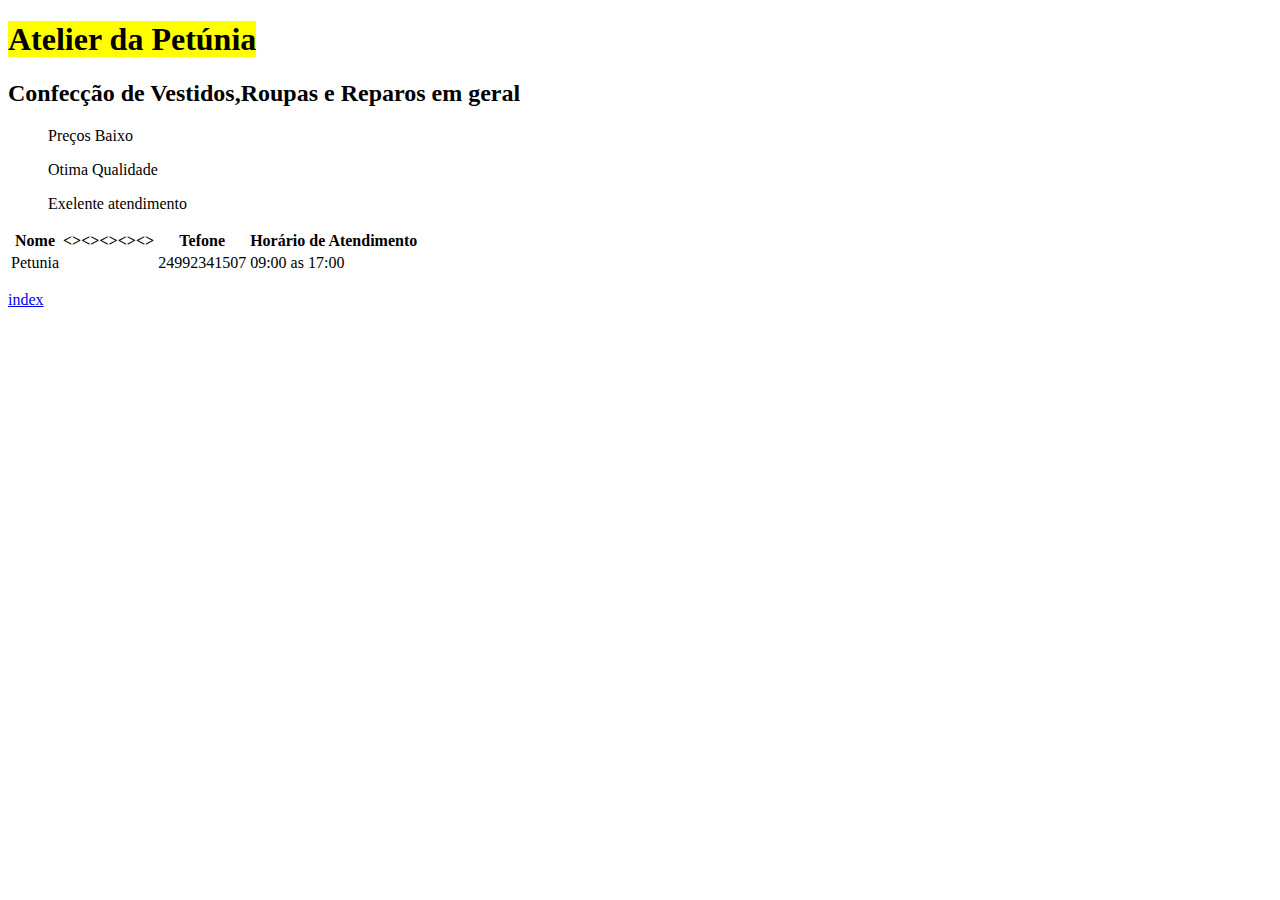
==== Atelier.html @ d5cb6e92 "Add files via upload" ====
<!DOCTYPE html>
<html>
<head>
	<meta charset="utf-8">
	<title>Petuni Atelier</title>
</head>
<body>
<h1> <mark>Atelier da Petúnia</mark></h1>
<h2>Confecção de Vestidos,Roupas e Reparos em geral</h2>
<ul>Preços Baixo</ul>
<ul>Otima Qualidade</ul>
<ul>Exelente atendimento</ul>
<table>
	<tr>
		<th>Nome<th/><><><><><>
		<th>Tefone</th>
		<th>Horário de Atendimento</th>
	</tr>
	<tr>
		<td>Petunia</td><td></td>
		<td>24992341507</td>
		<td>09:00 as 17:00</td><td></td>
		
	</tr>
</table>
<p></p>
<p></p>






<a href="index.html">index</a>


</body>
</html>
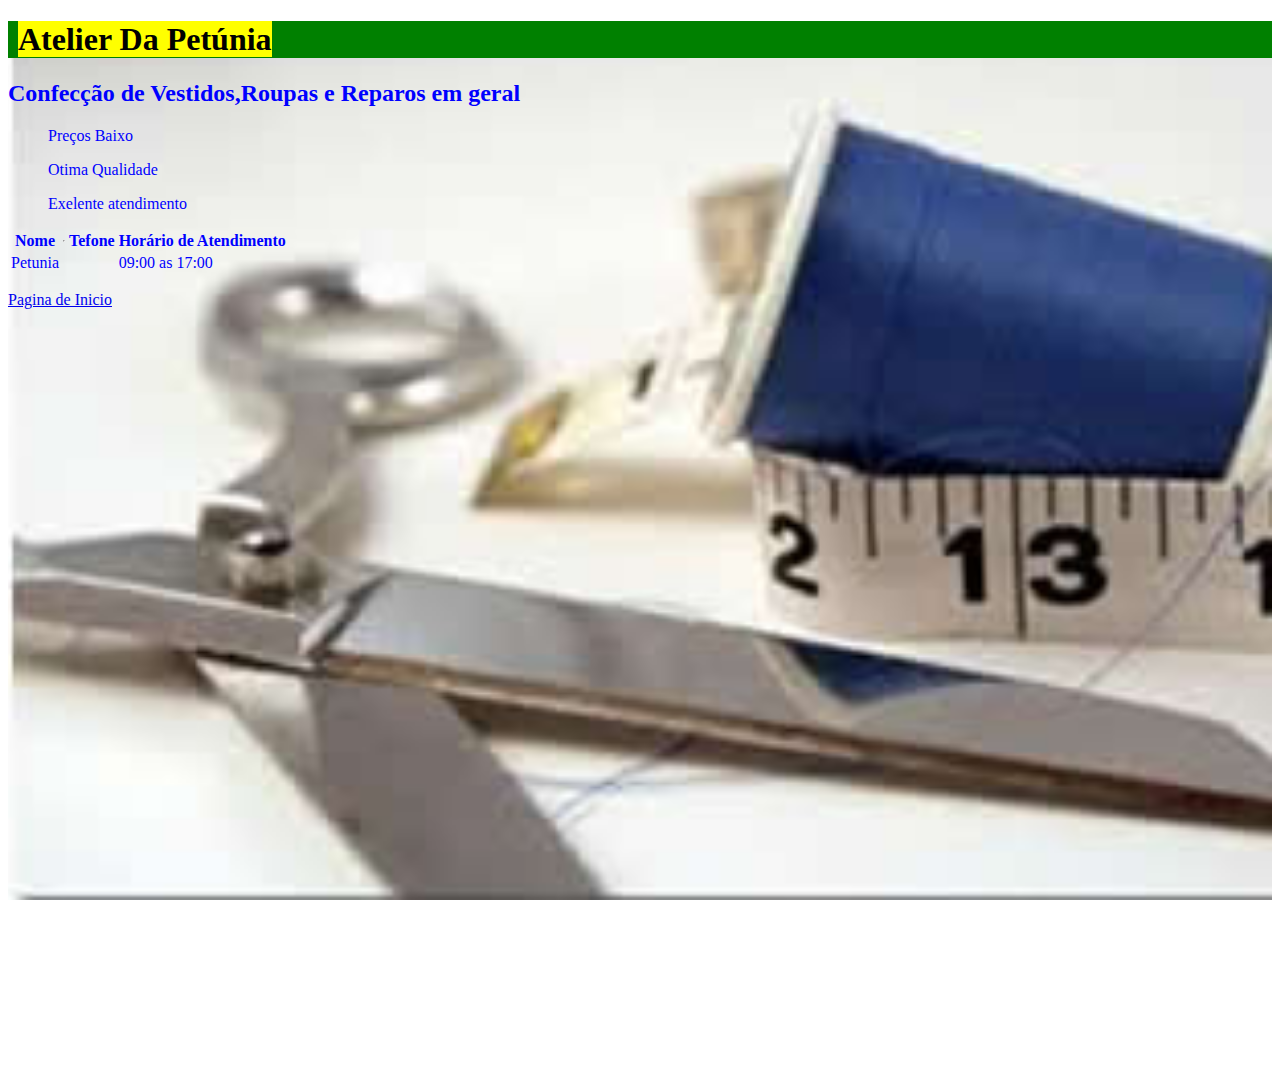
==== commit 684a4dec: "Update: Correcting File1" ====
--- a/Atelier.html
+++ b/Atelier.html
@@ -1,38 +1,46 @@
 <!DOCTYPE html>
 <html>
-<head>
-	<meta charset="utf-8">
-	<title>Petuni Atelier</title>
-</head>
-<body>
-<h1> <mark>Atelier da Petúnia</mark></h1>
-<h2>Confecção de Vestidos,Roupas e Reparos em geral</h2>
-<ul>Preços Baixo</ul>
-<ul>Otima Qualidade</ul>
-<ul>Exelente atendimento</ul>
-<table>
-	<tr>
-		<th>Nome<th/><><><><><>
-		<th>Tefone</th>
-		<th>Horário de Atendimento</th>
-	</tr>
-	<tr>
-		<td>Petunia</td><td></td>
-		<td>24992341507</td>
-		<td>09:00 as 17:00</td><td></td>
-		
-	</tr>
-</table>
-<p></p>
-<p></p>
+  <head>
+    <meta charset="utf-8" />
+    <title>Petuni Atelier</title>
+  </head>
+<div id="Atelierrr"> 
+  <body>
+    <link rel="stylesheet" href="style.css" />
+    <h1 id="atelier"><mark>Atelier da Petúnia</mark></h1>
+    <h2>Confecção de Vestidos,Roupas e Reparos em geral</h2>
+    <ul>
+      Preços Baixo
+    </ul>
+    <ul>
+      Otima Qualidade
+    </ul>
+    <ul>
+      Exelente atendimento
+    </ul>
+    <table>
+      <tr>
+        <th>Nome</th>
+        <th>
+          <hr />
+        </th>
 
+        <th>Tefone</th>
+        <th>Horário de Atendimento</th>
+      </tr>
+      <tr>
+        <td>Petunia</td>
+        <td></td>
+        <td></td>
+        <td>09:00 as 17:00</td>
+        <td></td>
+      </tr>
+    </table>
+    <p></p>
+    <p></p>
 
-
-
-
-
-<a href="index.html">index</a>
-
-
-</body>
-</html>+    <a href="index.html">Pagina de Inicio</a>
+    
+    <br><br><br><br><br><br><br><br><br><br><br><br><br><br><br><br><br><br><br><br><br><br><br><br><br><br><br><br><br><br><br><br><br><br><br><br><br><br><br><br><br><br><br><br>
+  </body></div>
+</html>
--- a/style.css
+++ b/style.css
@@ -0,0 +1,154 @@
+#sub {
+    background-color: grey;
+
+}
+
+#atelier {
+    background: green;
+    align-content: center, cover;
+    color:red;
+}
+#Tecnologia{
+background-image: url(imagess/Tecnologia.jpeg);
+
+
+
+
+}
+h1 {
+    color: blue;
+    text-transform: capitalize;
+    text-indent: 10px;
+    /*lowercase td letra minuscula*/
+    /*uppercase td leta maiuscula*/
+    /*capitalize deixa td palavras com a primeira letra maiuscula*/
+
+}
+
+#html{
+    background-image: url(imagess/Massapizza.jpg);
+    
+    background-repeat: no-repeat;
+    background-size: cover;
+    background-attachment: fixed;
+    
+
+}
+.Conteiner {
+    font-size: 20px;
+    width: 50vw;
+    background: red;
+}
+
+.inside {
+    font-size: 1rem;
+    width: 100px;
+    background: blue;
+    padding: 20px;
+}
+
+
+#base {
+    height: 100px;
+    background-color: purple;
+    color: white;
+    margin: 40px;
+}
+
+#base2{
+    height: 100px;
+    background-color: aqua;
+    color: white;
+    margin: 40px;
+}
+#Atelierr{
+color: red;
+background-image: url(imagess/Atelierr.jpg);
+background-repeat: no-repeat;
+background-size: cover;
+background-attachment: fixed;
+background
+height: 220px;
+margin: 5px;
+}
+#Atelierrr{
+color: blue;
+background-image: url(imagess/Atelierr.jpg);
+background-repeat: no-repeat;
+background-size: cover;
+background-attachment: fixed;
+}
+#Pizza{
+    color: aqua;
+background-image: url(imagess/Pizza.jpg);
+background-repeat: no-repeat;
+background-size: cover;
+background-attachment: fixed;
+height: 220px;
+margin: 0px;
+}
+
+#conteiner {
+    height: 50px;
+    background-color: red;
+    color: white;
+    margin-top: 20px;
+    margin-left: 20px;
+    margin-right: 20px;
+}
+
+.borda {
+    margin: 10px;
+    border-width: 10%;
+    height: 10px;
+    border-style: solid;
+    border-color: red;
+    border-radius: 50%;
+
+
+}
+
+#borde {
+    border-width: 10px;
+    border-color: yellow;
+
+
+}
+
+.quadrado {
+    width: 100px;
+    height: 100px;
+    background-color: blue;
+    border-radius: 50%;
+
+}
+
+.dotter {
+    border-style: dotted;
+}
+
+.dashed {
+    border-style: dashed;
+}
+
+.solid {
+    border-style: solid;
+}
+
+.none {
+    border-style: none;
+}
+
+.hidden {
+    border-style: hidden;
+
+
+
+
+    /*em=25px*/
+    /*rem= faz referencia a fonte do elemento raiz*/
+    /*1vw=1% Largura*/
+    /*1vh=15 da Altura*/
+    /*vmin= referente a menor dimençao =ele altera a Altura ou Largura de uma janela de acordo com a menor */
+    /*vmax= referente a menor dimençao =ele Altera a Altura ou largura de uma janela de acordo com a maior*/
+    /*% = ele refere a quantidade igual ao melemento pai a q ele pertence*/